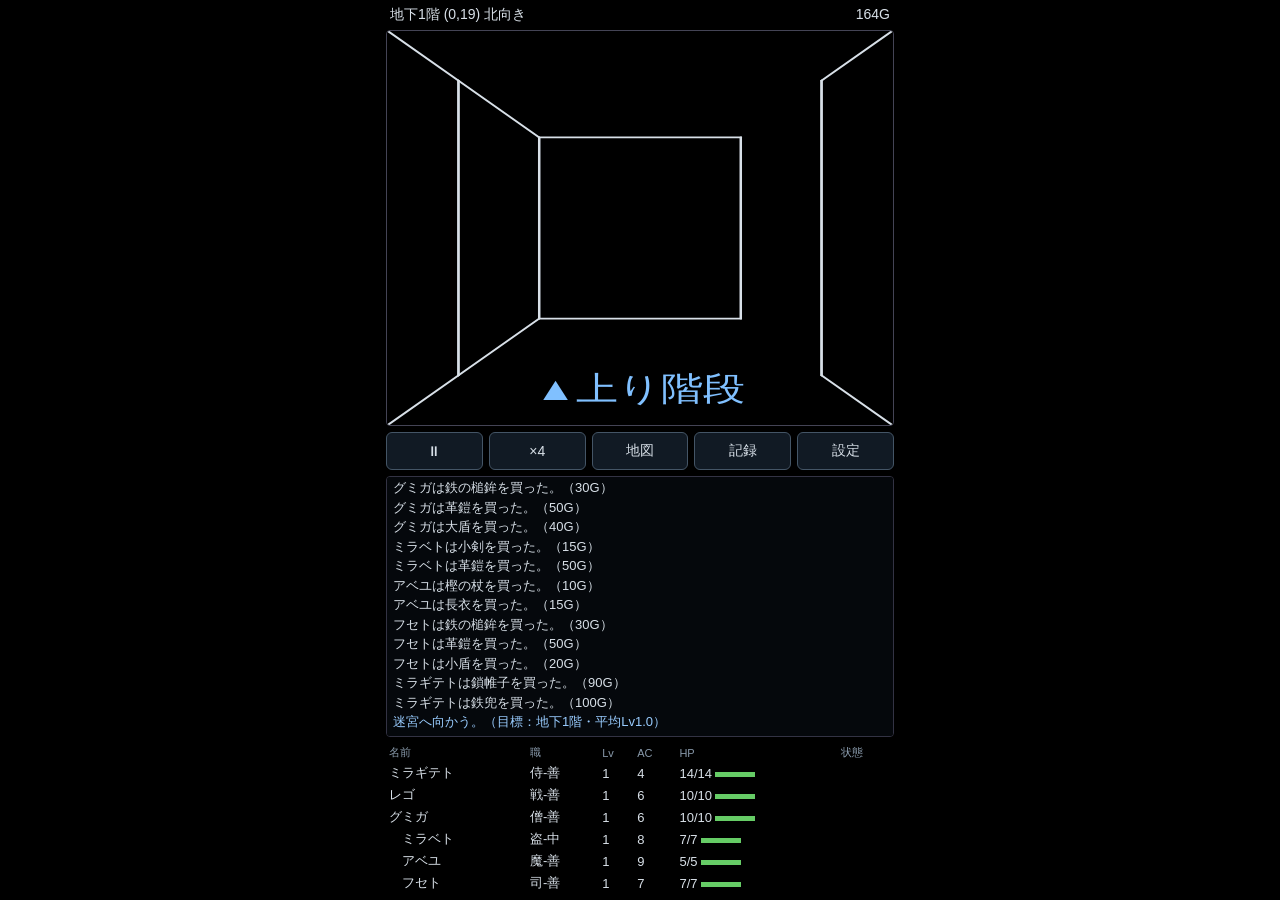
==== index.html @ 4025b749 "Auto-playing wireframe dungeon crawler RPG for mobile browsers Original data (monsters, items, spell" ====
<!DOCTYPE html>
<html lang="ja">
<head>
<meta charset="utf-8">
<meta name="viewport" content="width=device-width, initial-scale=1, viewport-fit=cover">
<meta name="theme-color" content="#000000">
<meta name="apple-mobile-web-app-capable" content="yes">
<title>Auto Labyrinth</title>
<link rel="stylesheet" href="style.css">
</head>
<body>
<div id="app">
  <header id="top">
    <div id="loc">―</div>
    <div id="gold">0G</div>
  </header>
  <div id="viewWrap">
    <canvas id="view"></canvas>
    <canvas id="map"></canvas>
    <div id="banner"></div>
  </div>
  <div id="controls">
    <button id="btnPause">⏸</button>
    <button id="btnSpeed">×2</button>
    <button id="btnMap">地図</button>
    <button id="btnInfo">記録</button>
    <button id="btnSettings">設定</button>
  </div>
  <div id="log"></div>
  <table id="party"><thead><tr><th>名前</th><th>職</th><th>Lv</th><th>AC</th><th>HP</th><th>状態</th></tr></thead><tbody></tbody></table>
</div>

<div id="modal" class="hidden"><div id="modalBody"></div></div>
<script type="module" src="src/main.js"></script>
</body>
</html>
---- style.css ----
* { box-sizing: border-box; }
html, body { margin: 0; height: 100%; background: #000; color: #d8e0e8; font-family: "Hiragino Kaku Gothic ProN", "Noto Sans JP", sans-serif; -webkit-text-size-adjust: 100%; }
body { overscroll-behavior: none; }
#app { max-width: 520px; margin: 0 auto; height: 100dvh; display: flex; flex-direction: column; padding: env(safe-area-inset-top) 6px env(safe-area-inset-bottom); }
#top { display: flex; justify-content: space-between; padding: 6px 4px; font-size: 14px; }
#viewWrap { position: relative; width: 100%; aspect-ratio: 1 / 0.78; border: 1px solid #445; border-radius: 4px; overflow: hidden; flex: none; }
#view { width: 100%; height: 100%; display: block; }
#map { position: absolute; right: 6px; top: 6px; width: 38%; aspect-ratio: 1; border: 1px solid #556; display: none; }
#map.show { display: block; }
#map.full { width: 92%; right: 4%; top: 2%; }
#banner { position: absolute; left: 0; right: 0; bottom: 6px; text-align: center; font-size: 13px; color: #9cf; text-shadow: 0 0 4px #000; }
#controls { display: flex; gap: 6px; padding: 6px 0; flex: none; }
#controls button { flex: 1; background: #111a24; color: #d8e0e8; border: 1px solid #456; border-radius: 6px; padding: 9px 0; font-size: 14px; }
#controls button:active { background: #234; }
#log { flex: 1; min-height: 90px; overflow-y: auto; font-size: 13px; line-height: 1.5; border: 1px solid #334; border-radius: 4px; padding: 4px 6px; background: #05080c; }
#log div { white-space: pre-wrap; }
#log .enc { color: #ffd070; } #log .good { color: #80e0a0; } #log .bad { color: #ff7070; } #log .hurt { color: #e0a0a0; }
#log .spell { color: #a0c0ff; } #log .sys { color: #9cf; }
#party { width: 100%; border-collapse: collapse; font-size: 13px; margin: 6px 0; flex: none; }
#party th { font-weight: normal; color: #8899aa; font-size: 11px; text-align: left; }
#party td, #party th { padding: 2px 3px; }
#party tr.dead td { color: #ff7070; } #party tr.bad td { color: #ffb060; }
#party td.hp { white-space: nowrap; }
.bar { display: inline-block; width: 40px; height: 5px; background: #333; vertical-align: middle; margin-left: 3px; }
.bar i { display: block; height: 100%; background: #6c6; }
#party tbody tr { cursor: pointer; }
#modal { position: fixed; inset: 0; background: rgba(0,0,0,0.75); display: flex; align-items: center; justify-content: center; z-index: 10; }
#modal.hidden { display: none; }
#modalBody { background: #0b1118; border: 1px solid #456; border-radius: 8px; width: min(94vw, 480px); max-height: 86dvh; overflow-y: auto; padding: 12px; font-size: 14px; }
#modalBody h2 { font-size: 16px; margin: 0 0 8px; }
#modalBody h3 { font-size: 14px; margin: 12px 0 4px; color: #9cf; }
#modalBody label { display: block; margin: 8px 0 2px; color: #aab; font-size: 13px; }
#modalBody select { width: 100%; padding: 8px; background: #111a24; color: #d8e0e8; border: 1px solid #456; border-radius: 6px; font-size: 15px; }
#modalBody button { margin-top: 12px; width: 100%; padding: 10px; background: #1a2a3a; color: #d8e0e8; border: 1px solid #567; border-radius: 6px; font-size: 15px; }
#modalBody button.danger { background: #3a1a1a; border-color: #855; }
#modalBody table { width: 100%; border-collapse: collapse; font-size: 13px; }
#modalBody td { padding: 2px 4px; border-bottom: 1px solid #223; }
.note { font-size: 12px; color: #889; }
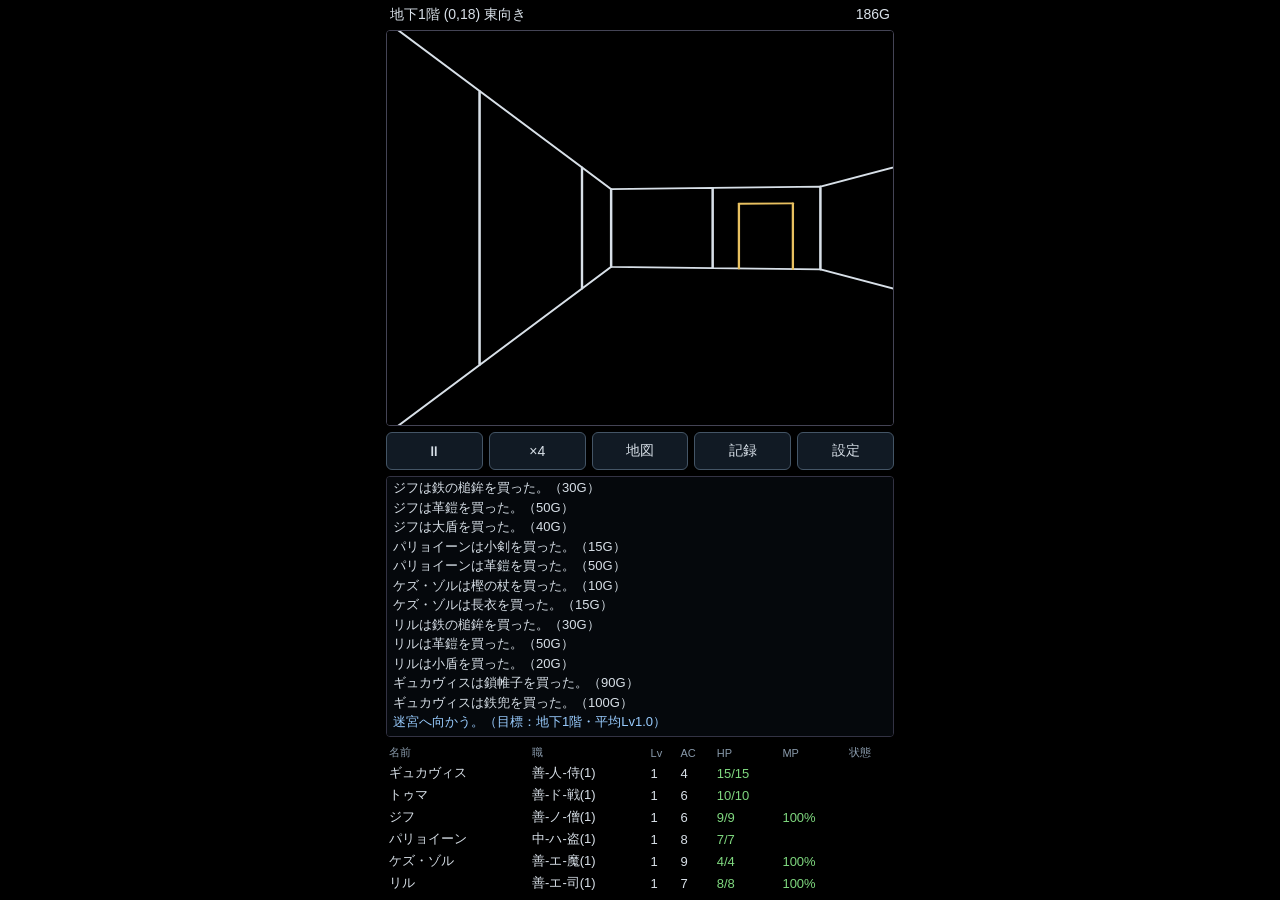
==== commit 291604f2: "パーティ表示：HPバーをやめて残量で文字色を変える、MP（呪文の残り%）列を追加。名前は2〜6文字を均等に Co-Authored-By: Claude Opus 5.5 <noreply@anthr" ====
--- a/index.html
+++ b/index.html
@@ -27,7 +27,7 @@
     <button id="btnSettings">設定</button>
   </div>
   <div id="log"></div>
-  <table id="party"><thead><tr><th>名前</th><th>職</th><th>Lv</th><th>AC</th><th>HP</th><th>状態</th></tr></thead><tbody></tbody></table>
+  <table id="party"><thead><tr><th>名前</th><th>職</th><th>Lv</th><th>AC</th><th>HP</th><th>MP</th><th>状態</th></tr></thead><tbody></tbody></table>
 </div>
 
 <div id="modal" class="hidden"><div id="modalBody"></div></div>
--- a/style.css
+++ b/style.css
@@ -20,9 +20,9 @@
 #party th { font-weight: normal; color: #8899aa; font-size: 11px; text-align: left; }
 #party td, #party th { padding: 2px 3px; }
 #party tr.dead td { color: #ff7070; } #party tr.bad td { color: #ffb060; }
-#party td.hp { white-space: nowrap; }
-.bar { display: inline-block; width: 40px; height: 5px; background: #333; vertical-align: middle; margin-left: 3px; }
-.bar i { display: block; height: 100%; background: #6c6; }
+#party td.hp, #party td.mp { white-space: nowrap; }
+#party tr td.ok { color: #7fd87f; } #party tr td.mid { color: #e8d060; } #party tr td.low { color: #ff6b6b; }
+#party tr.dead td.hp, #party tr.dead td.mp { color: #ff7070; }
 #party tbody tr { cursor: pointer; }
 #modal { position: fixed; inset: 0; background: rgba(0,0,0,0.75); display: flex; align-items: center; justify-content: center; z-index: 10; }
 #modal.hidden { display: none; }
@@ -36,3 +36,10 @@
 #modalBody table { width: 100%; border-collapse: collapse; font-size: 13px; }
 #modalBody td { padding: 2px 4px; border-bottom: 1px solid #223; }
 .note { font-size: 12px; color: #889; }
+#modalBody table.sec { margin-top: 12px; }
+/* ステータス画面：罫線なし、項目名と値を詰める */
+#modalBody table.sec { width: auto; border-collapse: collapse; }
+#modalBody table.sec td { border: none; padding: 1px 0; }
+#modalBody table.sec td:nth-child(odd) { padding-right: 10px; color: #aab; }
+#modalBody table.sec td:nth-child(even) { padding-right: 22px; }
+#modalBody .slot { display: inline-block; margin-right: 0.75em; }
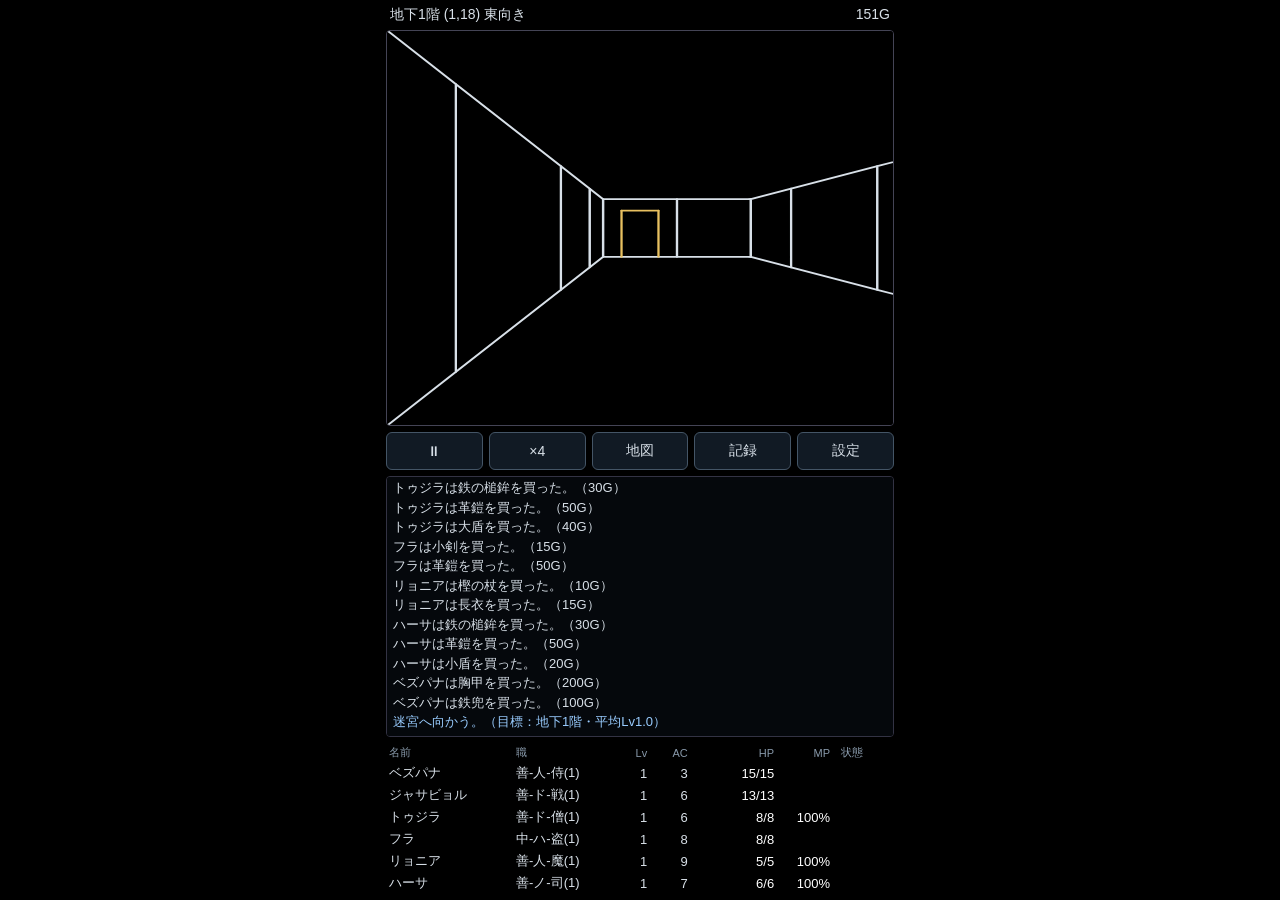
==== commit 26e4507e: "パーティ表示の列幅を固定し、数字を等幅に（値が変わっても表が動かないように） Co-Authored-By: Claude Opus 5.5 <noreply@anthropic.com> Claud" ====
--- a/index.html
+++ b/index.html
@@ -27,7 +27,7 @@
     <button id="btnSettings">設定</button>
   </div>
   <div id="log"></div>
-  <table id="party"><thead><tr><th>名前</th><th>職</th><th>Lv</th><th>AC</th><th>HP</th><th>MP</th><th>状態</th></tr></thead><tbody></tbody></table>
+  <table id="party"><colgroup><col class="c-name"><col class="c-cls"><col class="c-lv"><col class="c-ac"><col class="c-hp"><col class="c-mp"><col class="c-st"></colgroup><thead><tr><th>名前</th><th>職</th><th>Lv</th><th>AC</th><th>HP</th><th>MP</th><th>状態</th></tr></thead><tbody></tbody></table>
 </div>
 
 <div id="modal" class="hidden"><div id="modalBody"></div></div>
--- a/style.css
+++ b/style.css
@@ -16,12 +16,18 @@
 #log div { white-space: pre-wrap; }
 #log .enc { color: #ffd070; } #log .good { color: #80e0a0; } #log .bad { color: #ff7070; } #log .hurt { color: #e0a0a0; }
 #log .spell { color: #a0c0ff; } #log .sys { color: #9cf; }
-#party { width: 100%; border-collapse: collapse; font-size: 13px; margin: 6px 0; flex: none; }
-#party th { font-weight: normal; color: #8899aa; font-size: 11px; text-align: left; }
+#party { width: 100%; border-collapse: collapse; font-size: 13px; margin: 6px 0; flex: none; table-layout: fixed; font-variant-numeric: tabular-nums; }
+/* 列幅を固定して、数値や状態が変わっても表が動かないようにする */
+#party col.c-name { width: 25%; } #party col.c-cls { width: 20%; } #party col.c-lv { width: 7%; } #party col.c-ac { width: 8%; }
+#party col.c-hp { width: 17%; } #party col.c-mp { width: 11%; } #party col.c-st { width: 12%; }
+#party td { white-space: nowrap; overflow: hidden; text-overflow: clip; }
+#party td:nth-child(n+3):nth-child(-n+6), #party th:nth-child(n+3):nth-child(-n+6) { text-align: right; }
+#party td:nth-child(7), #party th:nth-child(7) { padding-left: 8px; }
+#party th { font-weight: normal; color: #8899aa; font-size: 11px; text-align: left; white-space: nowrap; }
 #party td, #party th { padding: 2px 3px; }
 #party tr.dead td { color: #ff7070; } #party tr.bad td { color: #ffb060; }
 #party td.hp, #party td.mp { white-space: nowrap; }
-#party tr td.ok { color: #7fd87f; } #party tr td.mid { color: #e8d060; } #party tr td.low { color: #ff6b6b; }
+#party tr td.ok { color: #fff; } #party tr td.mid { color: #e8d060; } #party tr td.low { color: #ff6b6b; }
 #party tr.dead td.hp, #party tr.dead td.mp { color: #ff7070; }
 #party tbody tr { cursor: pointer; }
 #modal { position: fixed; inset: 0; background: rgba(0,0,0,0.75); display: flex; align-items: center; justify-content: center; z-index: 10; }
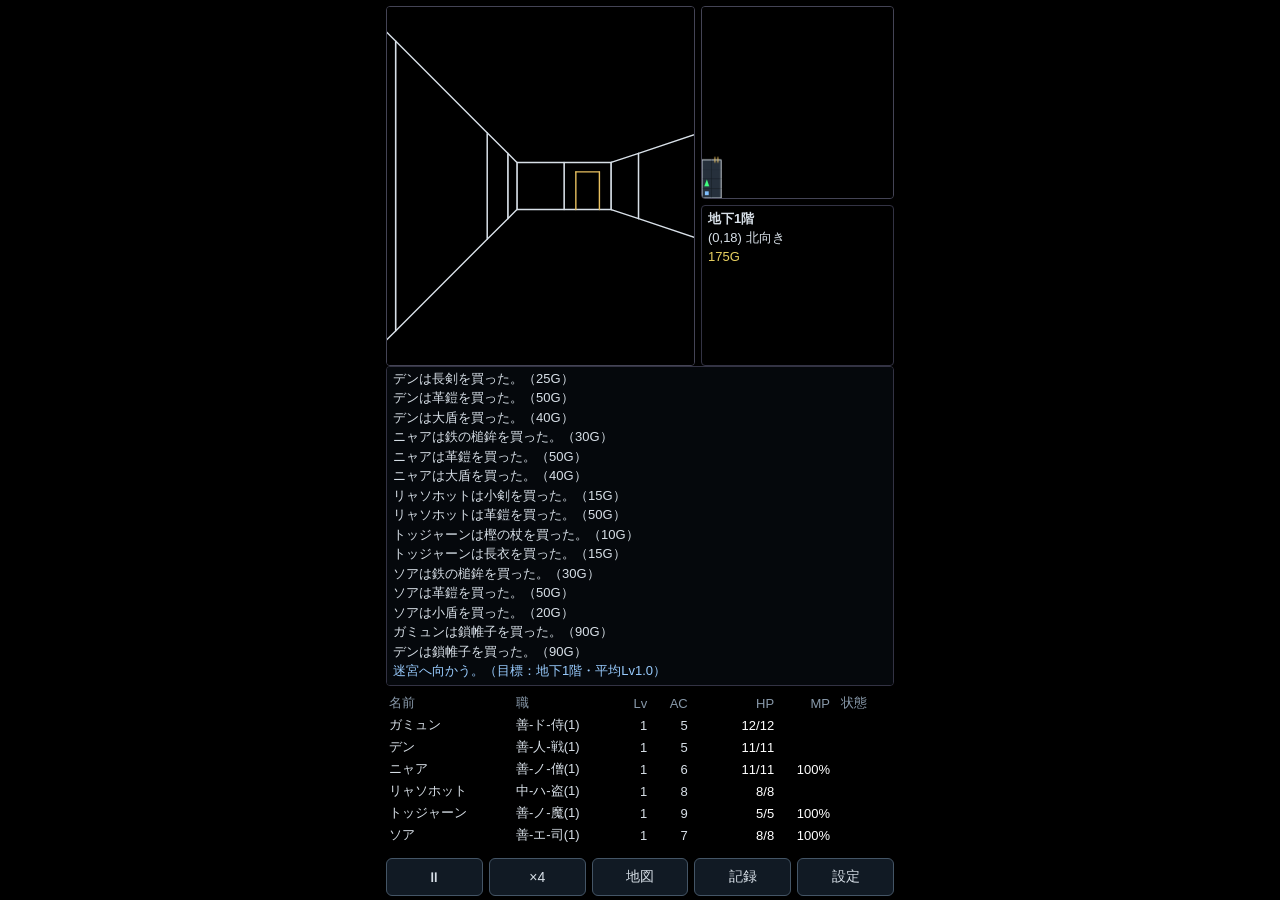
==== commit d04d5b96: "画面構成を変更：上段に迷宮画面と常時表示の全体地図・情報欄、戦闘中は上段いっぱいに魔物の名前と絵。操作ボタンは最下段へ Co-Authored-By: Claude Opus 5.5 <noreply" ====
--- a/index.html
+++ b/index.html
@@ -10,15 +10,21 @@
 </head>
 <body>
 <div id="app">
-  <header id="top">
-    <div id="loc">―</div>
-    <div id="gold">0G</div>
-  </header>
-  <div id="viewWrap">
-    <canvas id="view"></canvas>
-    <canvas id="map"></canvas>
-    <div id="banner"></div>
+  <div id="stage">
+    <div id="viewWrap"><canvas id="view"></canvas></div>
+    <div id="side">
+      <canvas id="map"></canvas>
+      <div id="info">
+        <div id="infoFloor">―</div>
+        <div id="infoName"></div>
+        <div id="infoPos"></div>
+        <div id="infoGold"></div>
+        <div id="infoState"></div>
+      </div>
+    </div>
   </div>
+  <div id="log"></div>
+  <table id="party"><colgroup><col class="c-name"><col class="c-cls"><col class="c-lv"><col class="c-ac"><col class="c-hp"><col class="c-mp"><col class="c-st"></colgroup><thead><tr><th>名前</th><th>職</th><th>Lv</th><th>AC</th><th>HP</th><th>MP</th><th>状態</th></tr></thead><tbody></tbody></table>
   <div id="controls">
     <button id="btnPause">⏸</button>
     <button id="btnSpeed">×2</button>
@@ -26,8 +32,6 @@
     <button id="btnInfo">記録</button>
     <button id="btnSettings">設定</button>
   </div>
-  <div id="log"></div>
-  <table id="party"><colgroup><col class="c-name"><col class="c-cls"><col class="c-lv"><col class="c-ac"><col class="c-hp"><col class="c-mp"><col class="c-st"></colgroup><thead><tr><th>名前</th><th>職</th><th>Lv</th><th>AC</th><th>HP</th><th>MP</th><th>状態</th></tr></thead><tbody></tbody></table>
 </div>
 
 <div id="modal" class="hidden"><div id="modalBody"></div></div>
--- a/style.css
+++ b/style.css
@@ -2,14 +2,18 @@
 html, body { margin: 0; height: 100%; background: #000; color: #d8e0e8; font-family: "Hiragino Kaku Gothic ProN", "Noto Sans JP", sans-serif; -webkit-text-size-adjust: 100%; }
 body { overscroll-behavior: none; }
 #app { max-width: 520px; margin: 0 auto; height: 100dvh; display: flex; flex-direction: column; padding: env(safe-area-inset-top) 6px env(safe-area-inset-bottom); }
-#top { display: flex; justify-content: space-between; padding: 6px 4px; font-size: 14px; }
-#viewWrap { position: relative; width: 100%; aspect-ratio: 1 / 0.78; border: 1px solid #445; border-radius: 4px; overflow: hidden; flex: none; }
+/* 上段：左に迷宮画面、右に全体地図と情報。戦闘中は迷宮画面が上段の横幅いっぱいになる */
+#stage { position: relative; display: flex; gap: 6px; flex: none; height: max(40dvh, 250px); margin-top: 6px; }
+#viewWrap { position: relative; flex: 1; min-width: 0; border: 1px solid #445; border-radius: 4px; overflow: hidden; background: #000; }
 #view { width: 100%; height: 100%; display: block; }
-#map { position: absolute; right: 6px; top: 6px; width: 38%; aspect-ratio: 1; border: 1px solid #556; display: none; }
-#map.show { display: block; }
-#map.full { width: 92%; right: 4%; top: 2%; }
-#banner { position: absolute; left: 0; right: 0; bottom: 6px; text-align: center; font-size: 13px; color: #9cf; text-shadow: 0 0 4px #000; }
-#controls { display: flex; gap: 6px; padding: 6px 0; flex: none; }
+#side { width: 38%; display: flex; flex-direction: column; gap: 6px; }
+#map { width: 100%; aspect-ratio: 1; border: 1px solid #445; border-radius: 4px; display: block; flex: none; }
+#info { flex: 1; border: 1px solid #334; border-radius: 4px; padding: 4px 6px; font-size: 13px; line-height: 1.45; overflow: hidden; }
+#infoFloor { font-weight: bold; } #infoName { color: #aab; } #infoGold { color: #e8d060; } #infoState { color: #9cf; }
+#stage.battle #side { display: none; }
+/* 地図の拡大表示：上段全体を覆う */
+#map.full { position: absolute; z-index: 2; height: 100%; width: auto; left: 50%; top: 0; transform: translateX(-50%); }
+#controls { display: flex; gap: 6px; padding: 6px 0 4px; flex: none; }
 #controls button { flex: 1; background: #111a24; color: #d8e0e8; border: 1px solid #456; border-radius: 6px; padding: 9px 0; font-size: 14px; }
 #controls button:active { background: #234; }
 #log { flex: 1; min-height: 90px; overflow-y: auto; font-size: 13px; line-height: 1.5; border: 1px solid #334; border-radius: 4px; padding: 4px 6px; background: #05080c; }
@@ -21,12 +25,12 @@
 #party col.c-name { width: 25%; } #party col.c-cls { width: 20%; } #party col.c-lv { width: 7%; } #party col.c-ac { width: 8%; }
 #party col.c-hp { width: 17%; } #party col.c-mp { width: 11%; } #party col.c-st { width: 12%; }
 #party td { white-space: nowrap; overflow: hidden; text-overflow: clip; }
-#party td:nth-child(n+3):nth-child(-n+6), #party th:nth-child(n+3):nth-child(-n+6) { text-align: right; }
-#party td:nth-child(7), #party th:nth-child(7) { padding-left: 8px; }
-#party th { font-weight: normal; color: #8899aa; font-size: 11px; text-align: left; white-space: nowrap; }
+#party th { font-weight: normal; color: #8899aa; font-size: 13px; text-align: left; white-space: nowrap; }
 #party td, #party th { padding: 2px 3px; }
 #party tr.dead td { color: #ff7070; } #party tr.bad td { color: #ffb060; }
 #party td.hp, #party td.mp { white-space: nowrap; }
+#party td:nth-child(n+3):nth-child(-n+6), #party th:nth-child(n+3):nth-child(-n+6) { text-align: right; }
+#party td:nth-child(7), #party th:nth-child(7) { padding-left: 8px; }
 #party tr td.ok { color: #fff; } #party tr td.mid { color: #e8d060; } #party tr td.low { color: #ff6b6b; }
 #party tr.dead td.hp, #party tr.dead td.mp { color: #ff7070; }
 #party tbody tr { cursor: pointer; }
